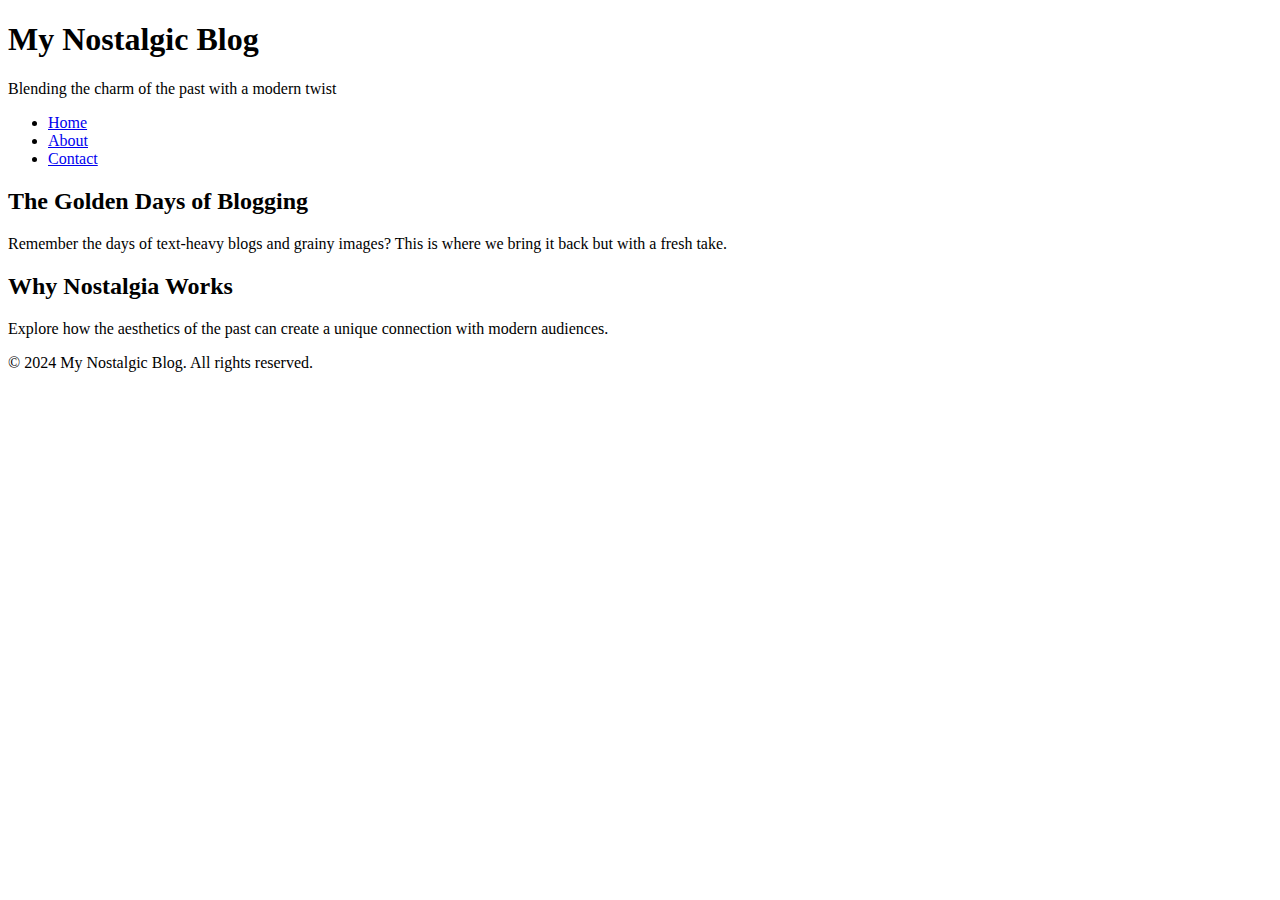
==== index.html @ 605d7031 "Create index.html" ====
<!DOCTYPE html>
<html lang="en">
<head>
    <meta charset="UTF-8">
    <meta name="viewport" content="width=device-width, initial-scale=1.0">
    <title>My Nostalgic Blog</title>
    <link rel="stylesheet" href="css/style.css">
</head>
<body>
    <header>
        <h1>My Nostalgic Blog</h1>
        <p>Blending the charm of the past with a modern twist</p>
    </header>

    <nav>
        <ul>
            <li><a href="#">Home</a></li>
            <li><a href="#">About</a></li>
            <li><a href="#">Contact</a></li>
        </ul>
    </nav>

    <div class="container">
        <div class="post">
            <h2>The Golden Days of Blogging</h2>
            <p>Remember the days of text-heavy blogs and grainy images? This is where we bring it back but with a fresh take.</p>
        </div>
        <div class="post">
            <h2>Why Nostalgia Works</h2>
            <p>Explore how the aesthetics of the past can create a unique connection with modern audiences.</p>
        </div>
    </div>

    <footer>
        <p>&copy; 2024 My Nostalgic Blog. All rights reserved.</p>
    </footer>
</body>
</html>
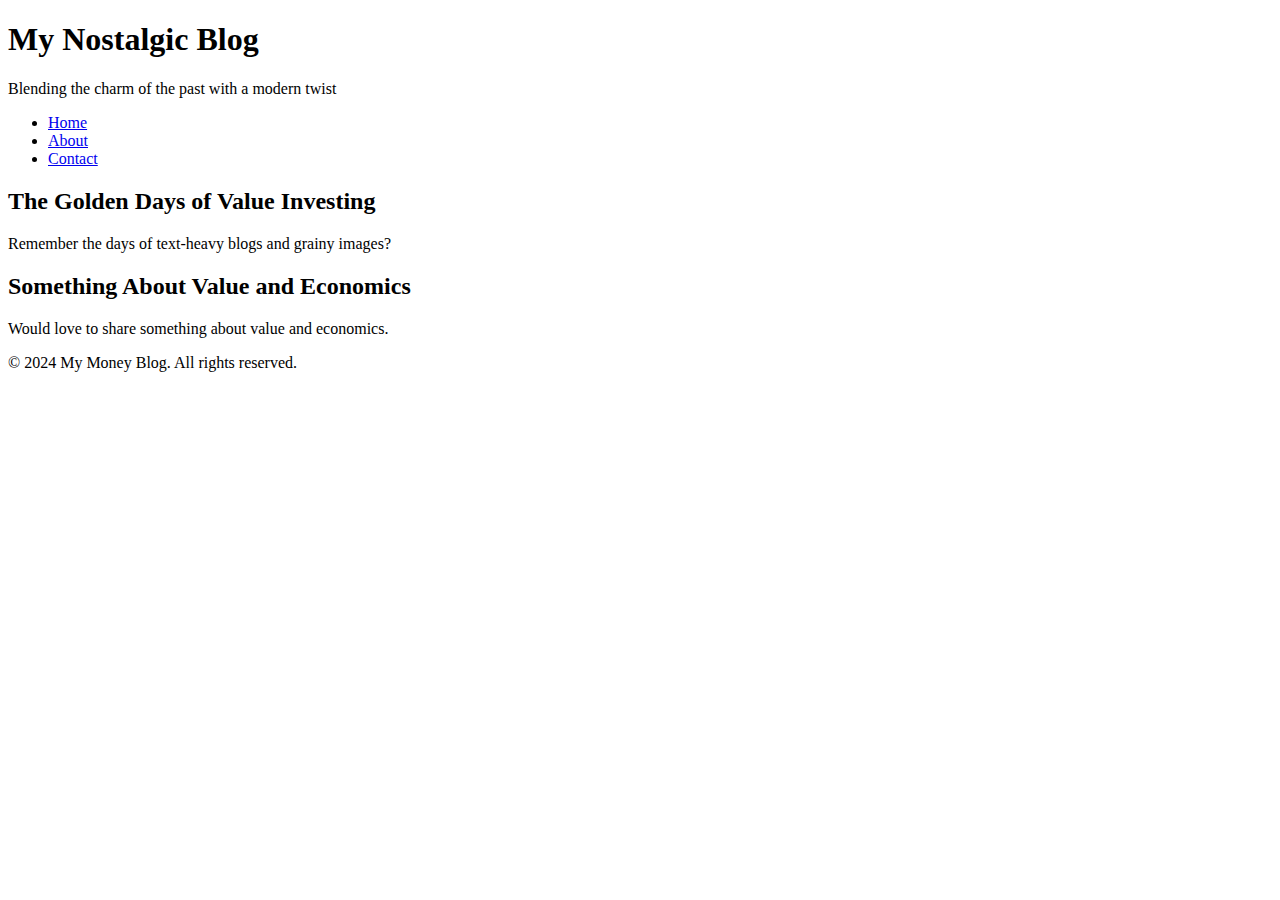
==== commit aaf0f41c: "Update index.html" ====
--- a/index.html
+++ b/index.html
@@ -3,7 +3,7 @@
 <head>
     <meta charset="UTF-8">
     <meta name="viewport" content="width=device-width, initial-scale=1.0">
-    <title>My Nostalgic Blog</title>
+    <title>Something About Money</title>
     <link rel="stylesheet" href="css/style.css">
 </head>
 <body>
@@ -22,17 +22,17 @@
 
     <div class="container">
         <div class="post">
-            <h2>The Golden Days of Blogging</h2>
-            <p>Remember the days of text-heavy blogs and grainy images? This is where we bring it back but with a fresh take.</p>
+            <h2>The Golden Days of Value Investing</h2>
+            <p>Remember the days of text-heavy blogs and grainy images?</p>
         </div>
         <div class="post">
-            <h2>Why Nostalgia Works</h2>
-            <p>Explore how the aesthetics of the past can create a unique connection with modern audiences.</p>
+            <h2>Something About Value and Economics</h2>
+            <p>Would love to share something about value and economics.</p>
         </div>
     </div>
 
     <footer>
-        <p>&copy; 2024 My Nostalgic Blog. All rights reserved.</p>
+        <p>&copy; 2024 My Money Blog. All rights reserved.</p>
     </footer>
 </body>
 </html>
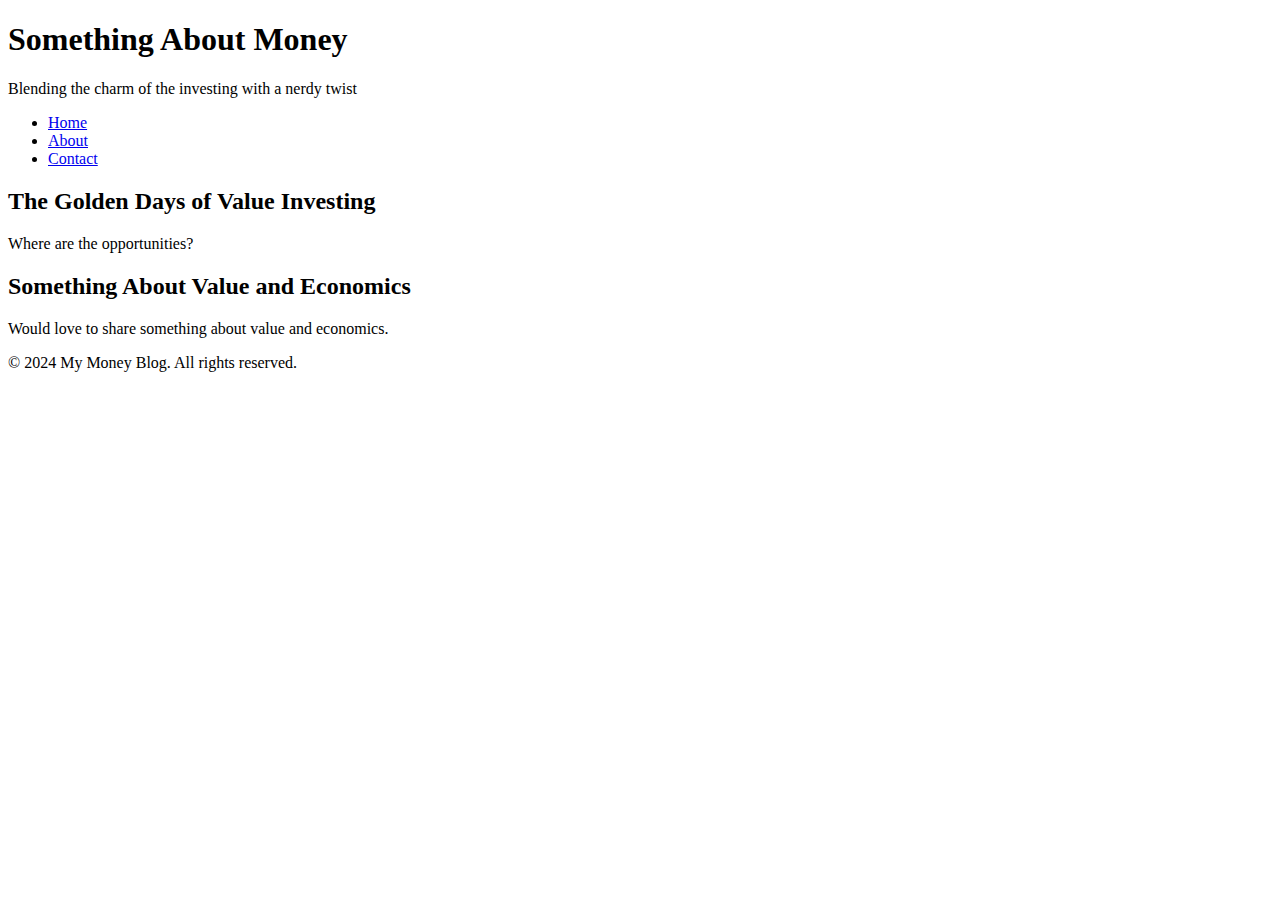
==== commit 5bdd2283: "Update index.html" ====
--- a/index.html
+++ b/index.html
@@ -8,8 +8,8 @@
 </head>
 <body>
     <header>
-        <h1>My Nostalgic Blog</h1>
-        <p>Blending the charm of the past with a modern twist</p>
+        <h1>Something About Money</h1>
+        <p>Blending the charm of the investing with a nerdy twist</p>
     </header>
 
     <nav>
@@ -23,7 +23,7 @@
     <div class="container">
         <div class="post">
             <h2>The Golden Days of Value Investing</h2>
-            <p>Remember the days of text-heavy blogs and grainy images?</p>
+            <p>Where are the opportunities?</p>
         </div>
         <div class="post">
             <h2>Something About Value and Economics</h2>
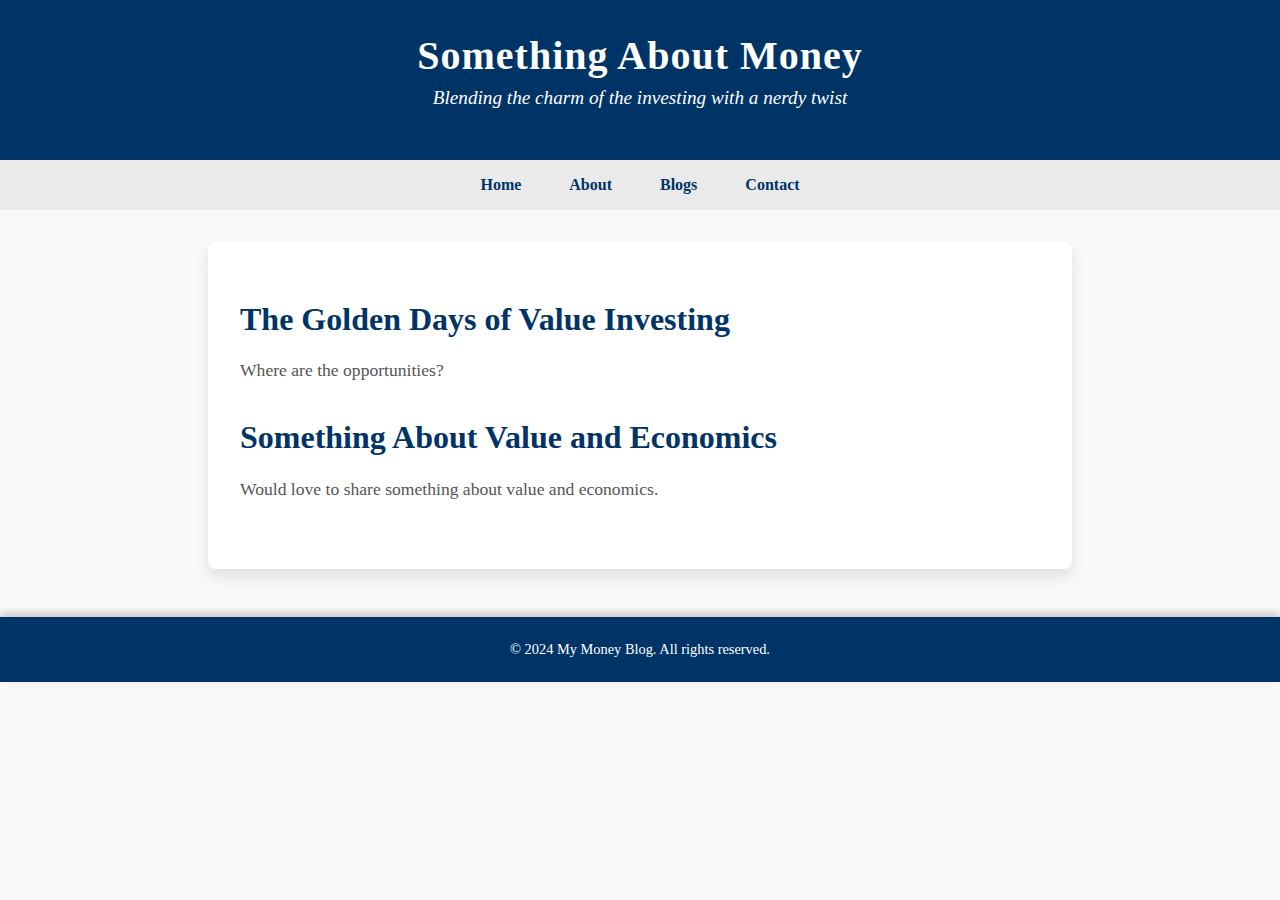
==== commit 08039fc2: "Update index.html" ====
--- a/index.html
+++ b/index.html
@@ -13,11 +13,12 @@
     </header>
 
     <nav>
-        <ul>
-            <li><a href="#">Home</a></li>
-            <li><a href="#">About</a></li>
-            <li><a href="#">Contact</a></li>
-        </ul>
+    <ul>
+        <li><a href="index.html">Home</a></li>
+        <li><a href="about.html">About</a></li>
+        <li><a href="blogs.html">Blogs</a></li>
+        <li><a href="contact.html">Contact</a></li>
+    </ul>
     </nav>
 
     <div class="container">
--- a/css/style.css
+++ b/css/style.css
@@ -0,0 +1,91 @@
+/* General Styles */
+body {
+    font-family: "Georgia", serif;
+    background-color: #f9f9f9;
+    color: #333;
+    margin: 0;
+    padding: 0;
+}
+
+/* Header Styles */
+header {
+    background-color: #003366;
+    color: #ffffff;
+    text-align: center;
+    padding: 2rem 0;
+    box-shadow: 0px 4px 8px rgba(0, 0, 0, 0.2);
+}
+header h1 {
+    font-size: 2.5rem;
+    margin: 0;
+    letter-spacing: 1px;
+}
+header p {
+    font-size: 1.2rem;
+    margin-top: 0.5rem;
+    font-style: italic;
+}
+
+/* Navigation Bar */
+nav {
+    background-color: #eaeaea;
+    padding: 1rem 0;
+}
+nav ul {
+    list-style: none;
+    display: flex;
+    justify-content: center;
+    padding: 0;
+    margin: 0;
+}
+nav ul li {
+    margin: 0 1.5rem;
+}
+nav ul li a {
+    text-decoration: none;
+    color: #003366;
+    font-weight: bold;
+    transition: color 0.3s ease;
+}
+nav ul li a:hover {
+    color: #ff6600;
+}
+
+/* Content Container */
+.container {
+    max-width: 800px;
+    margin: 2rem auto;
+    padding: 2rem;
+    background-color: #ffffff;
+    box-shadow: 0px 8px 16px rgba(0, 0, 0, 0.1);
+    border-radius: 8px;
+}
+
+/* Blog Post Styles */
+.post {
+    margin-bottom: 2rem;
+}
+.post h2 {
+    font-size: 2rem;
+    color: #003366;
+    margin-bottom: 0.5rem;
+}
+.post p {
+    font-size: 1.1rem;
+    line-height: 1.8;
+    color: #555555;
+}
+
+/* Footer */
+footer {
+    background-color: #003366;
+    color: #ffffff;
+    text-align: center;
+    padding: 1.5rem 0;
+    margin-top: 3rem;
+    box-shadow: 0px -4px 8px rgba(0, 0, 0, 0.2);
+}
+footer p {
+    margin: 0;
+    font-size: 0.9rem;
+}
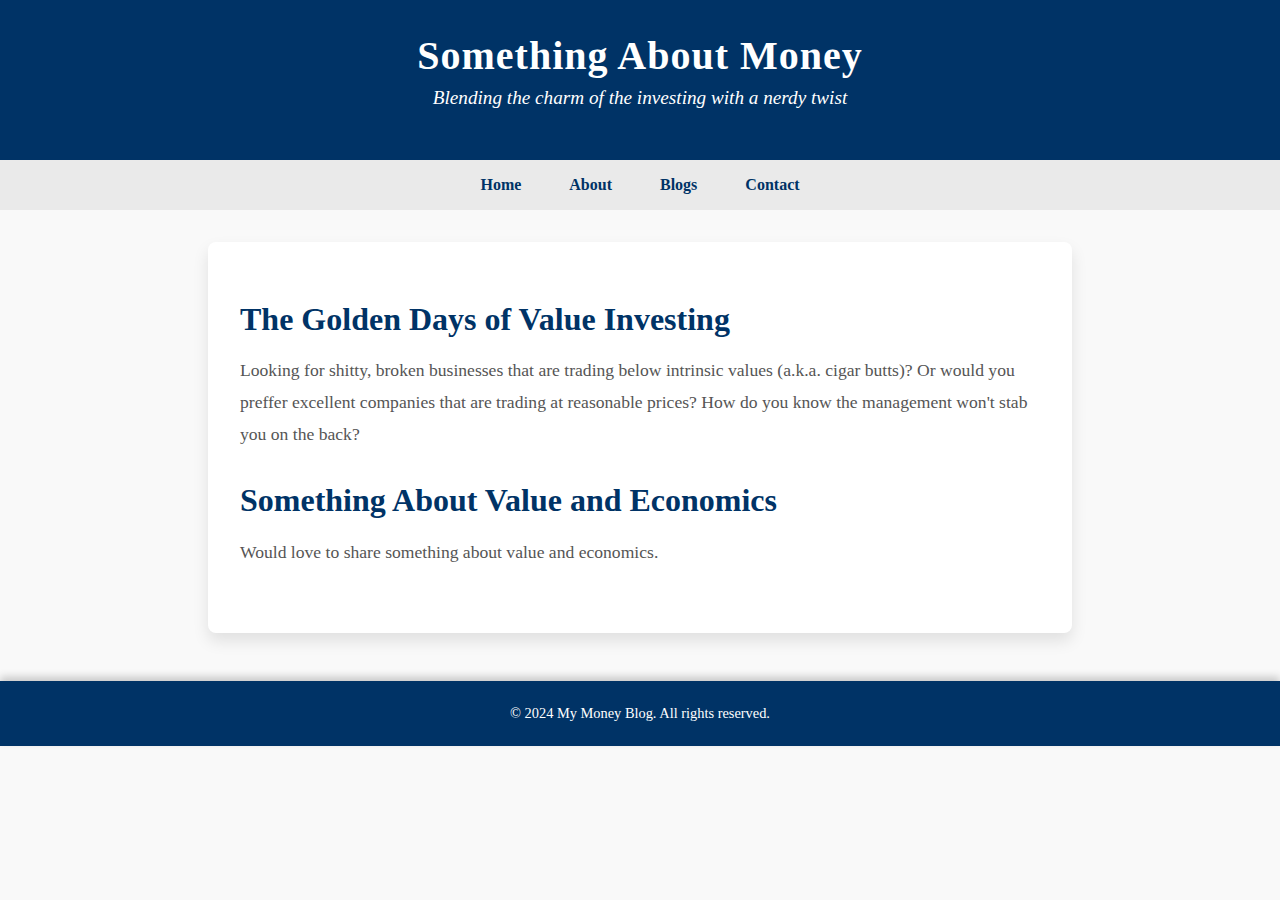
==== commit de8c54fc: "Update index.html" ====
--- a/index.html
+++ b/index.html
@@ -24,7 +24,9 @@
     <div class="container">
         <div class="post">
             <h2>The Golden Days of Value Investing</h2>
-            <p>Where are the opportunities?</p>
+            <p>Looking for shitty, broken businesses that are trading below intrinsic values (a.k.a. cigar butts)? 
+                Or would you preffer excellent companies that are trading at reasonable prices? 
+                How do you know the management won't stab you on the back?</p>
         </div>
         <div class="post">
             <h2>Something About Value and Economics</h2>
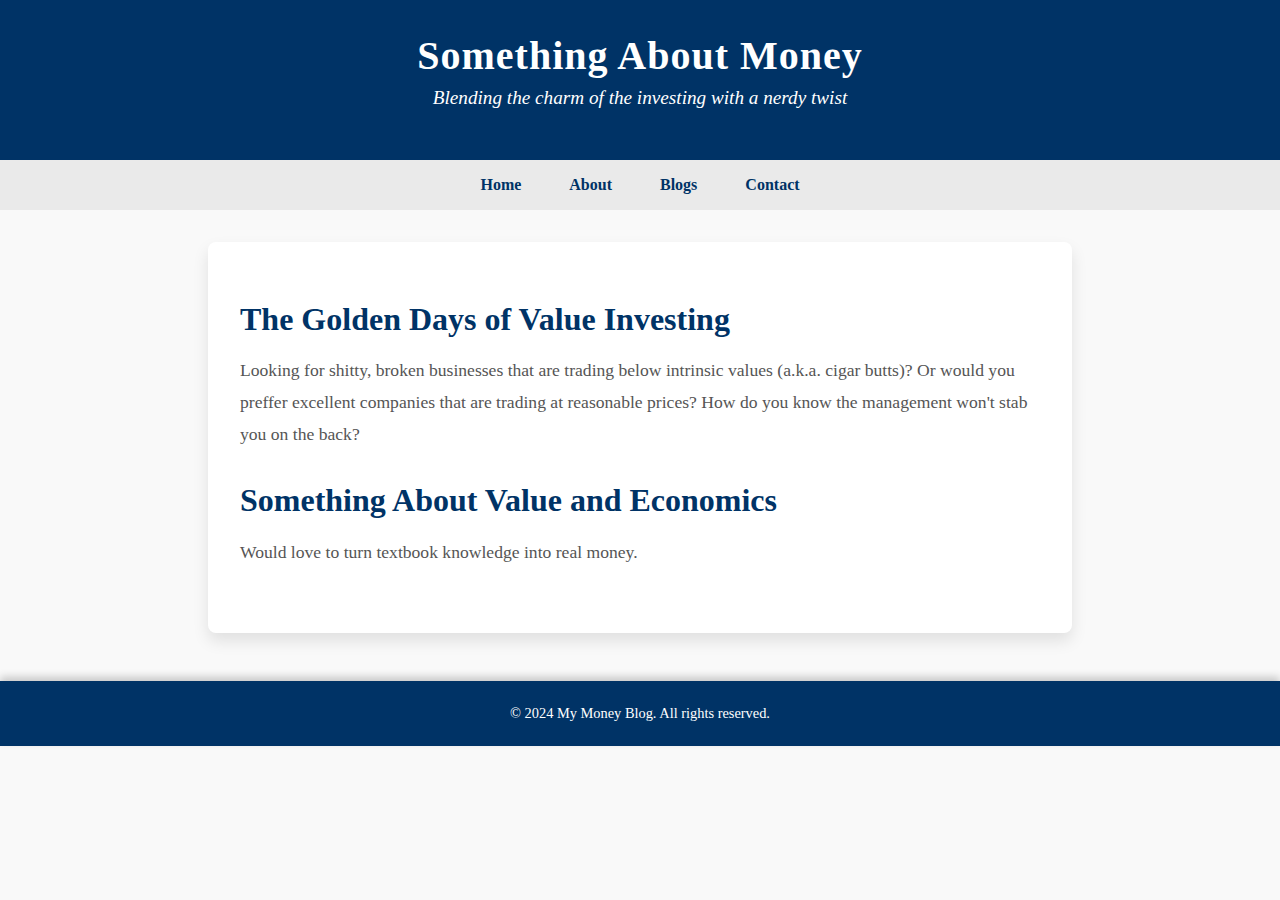
==== commit 505437d2: "Update index.html" ====
--- a/index.html
+++ b/index.html
@@ -30,7 +30,7 @@
         </div>
         <div class="post">
             <h2>Something About Value and Economics</h2>
-            <p>Would love to share something about value and economics.</p>
+            <p>Would love to turn textbook knowledge into real money.</p>
         </div>
     </div>
 
